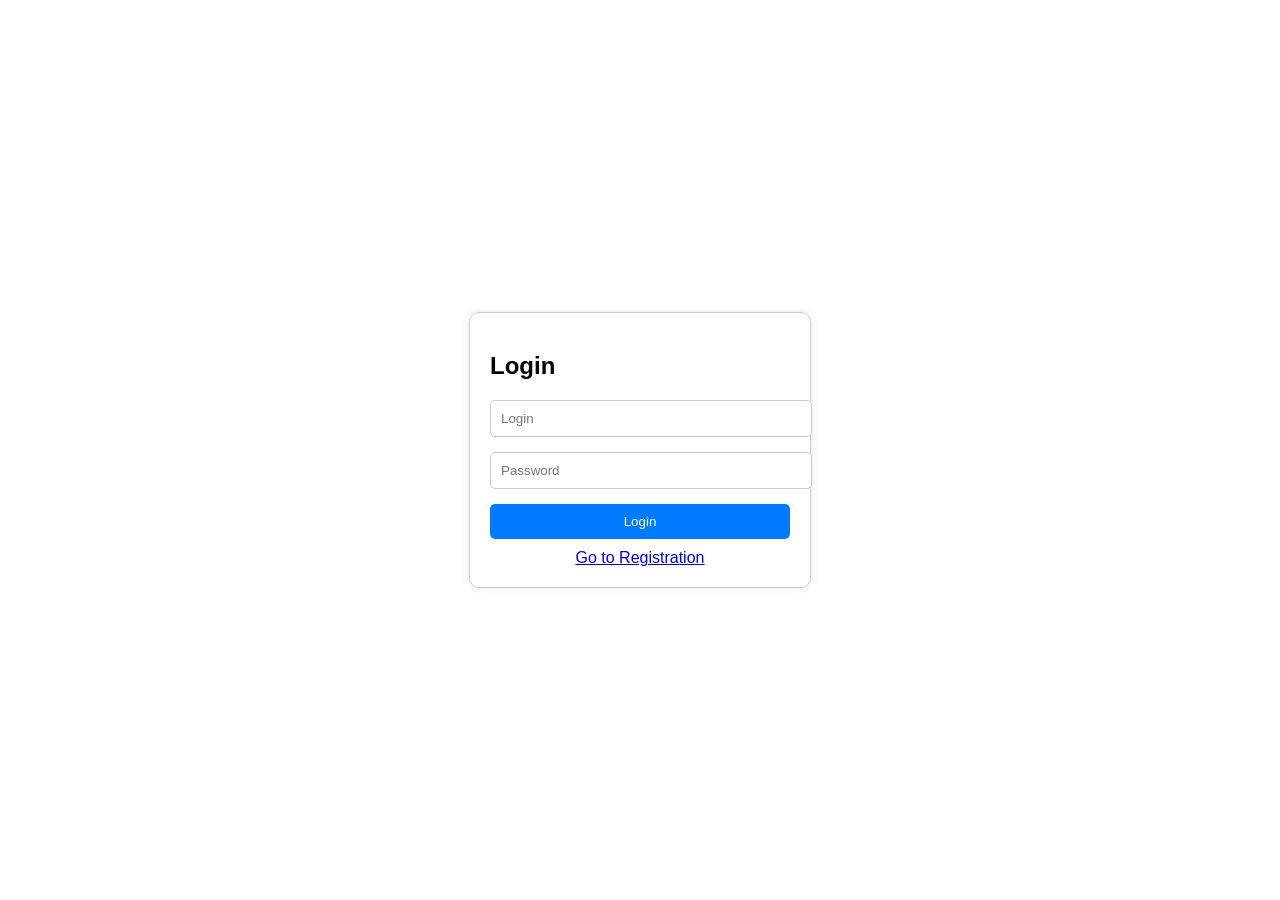
==== MdWebApplication/MdWebApplication/wwwroot/login.html @ 6a1a25e4 "add web app to repository" ====
<!DOCTYPE html>
<html lang="en">
<head>
    <meta charset="UTF-8">
    <meta name="viewport" content="width=device-width, initial-scale=1.0">
    <title>Login</title>
    <style>
        body {
            font-family: Arial, sans-serif;
            display: flex;
            justify-content: center;
            align-items: center;
            height: 100vh;
            margin: 0;
        }
        .form-container {
            width: 300px;
            padding: 20px;
            border: 1px solid #ccc;
            border-radius: 10px;
            box-shadow: 0 0 10px rgba(0, 0, 0, 0.1);
        }
        .form-container h2 {
            margin-bottom: 20px;
        }
        .form-container input {
            width: 100%;
            padding: 10px;
            margin-bottom: 15px;
            border: 1px solid #ccc;
            border-radius: 5px;
        }
        .form-container button {
            width: 100%;
            padding: 10px;
            background-color: #007BFF;
            color: white;
            border: none;
            border-radius: 5px;
            cursor: pointer;
        }
        .form-container button:hover {
            background-color: #0056b3;
        }
    </style>
</head>
<body>
<div class="form-container">
    <h2>Login</h2>
    <form id="login-form">
        <input type="text" name="login" placeholder="Login" required>
        <input type="password" name="password" placeholder="Password" required>
        <button type="submit">Login</button>
    </form>

    <script>
        document.getElementById('login-form').addEventListener('submit', async function(event) {
            event.preventDefault();

            const formData = new FormData(this);
            const data = {
                login: formData.get('login'),
                password: formData.get('password')
            };

            const response = await fetch('/api/User/login', {
                method: 'POST',
                headers: {
                    'Content-Type': 'application/json'
                },
                body: JSON.stringify(data)
            });

            // if (response.ok) {
            //     const result = await response.json();
            //     console.log('Login successful:', result);
            // } else {
            //     console.error('Login failed:', response.status, response.statusText);
            // }
        });
    </script>
    <a href="/register" style="display: block; text-align: center; margin-top: 10px;">Go to Registration</a>
</div>
</body>
</html>
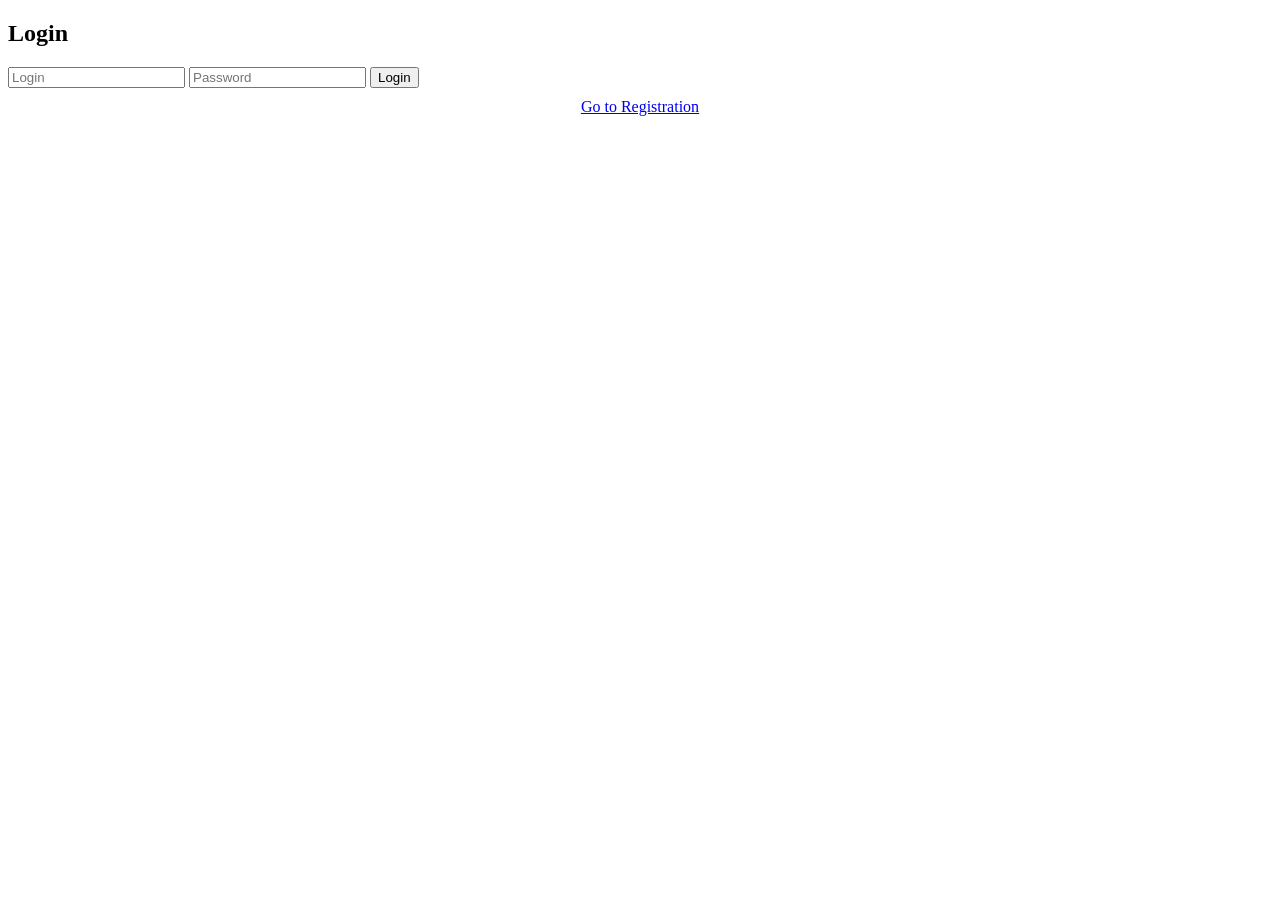
==== commit 87152902: "вынес сикреты в env файл" ====
--- a/MdWebApplication/MdWebApplication/wwwroot/login.html
+++ b/MdWebApplication/MdWebApplication/wwwroot/login.html
@@ -1,85 +1,32 @@
 <!DOCTYPE html>
 <html lang="en">
-<head>
-    <meta charset="UTF-8">
-    <meta name="viewport" content="width=device-width, initial-scale=1.0">
+  <head>
+    <meta charset="UTF-8" />
+    <meta name="viewport" content="width=device-width, initial-scale=1.0" />
     <title>Login</title>
-    <style>
-        body {
-            font-family: Arial, sans-serif;
-            display: flex;
-            justify-content: center;
-            align-items: center;
-            height: 100vh;
-            margin: 0;
-        }
-        .form-container {
-            width: 300px;
-            padding: 20px;
-            border: 1px solid #ccc;
-            border-radius: 10px;
-            box-shadow: 0 0 10px rgba(0, 0, 0, 0.1);
-        }
-        .form-container h2 {
-            margin-bottom: 20px;
-        }
-        .form-container input {
-            width: 100%;
-            padding: 10px;
-            margin-bottom: 15px;
-            border: 1px solid #ccc;
-            border-radius: 5px;
-        }
-        .form-container button {
-            width: 100%;
-            padding: 10px;
-            background-color: #007BFF;
-            color: white;
-            border: none;
-            border-radius: 5px;
-            cursor: pointer;
-        }
-        .form-container button:hover {
-            background-color: #0056b3;
-        }
-    </style>
-</head>
-<body>
-<div class="form-container">
-    <h2>Login</h2>
-    <form id="login-form">
-        <input type="text" name="login" placeholder="Login" required>
-        <input type="password" name="password" placeholder="Password" required>
+    <link rel="stylesheet" href="styles/login.css" />
+    <link rel="stylesheet" href="styles/reset.css" />
+  </head>
+  <body>
+    <div class="form-container">
+      <h2>Login</h2>
+      <form id="login-form">
+        <input type="text" name="login" placeholder="Login" required />
+        <input
+          type="password"
+          name="password"
+          placeholder="Password"
+          required
+        />
         <button type="submit">Login</button>
-    </form>
-
-    <script>
-        document.getElementById('login-form').addEventListener('submit', async function(event) {
-            event.preventDefault();
-
-            const formData = new FormData(this);
-            const data = {
-                login: formData.get('login'),
-                password: formData.get('password')
-            };
-
-            const response = await fetch('/api/User/login', {
-                method: 'POST',
-                headers: {
-                    'Content-Type': 'application/json'
-                },
-                body: JSON.stringify(data)
-            });
-
-            // if (response.ok) {
-            //     const result = await response.json();
-            //     console.log('Login successful:', result);
-            // } else {
-            //     console.error('Login failed:', response.status, response.statusText);
-            // }
-        });
-    </script>
-    <a href="/register" style="display: block; text-align: center; margin-top: 10px;">Go to Registration</a>
-</div>
-</body>
+      </form>
+      <a
+        class="registration-link"
+        href="/register"
+        style="display: block; text-align: center; margin-top: 10px"
+        >Go to Registration</a
+      >
+    </div>
+  </body>
+  <script src="/js/login.js"></script>
 </html>
